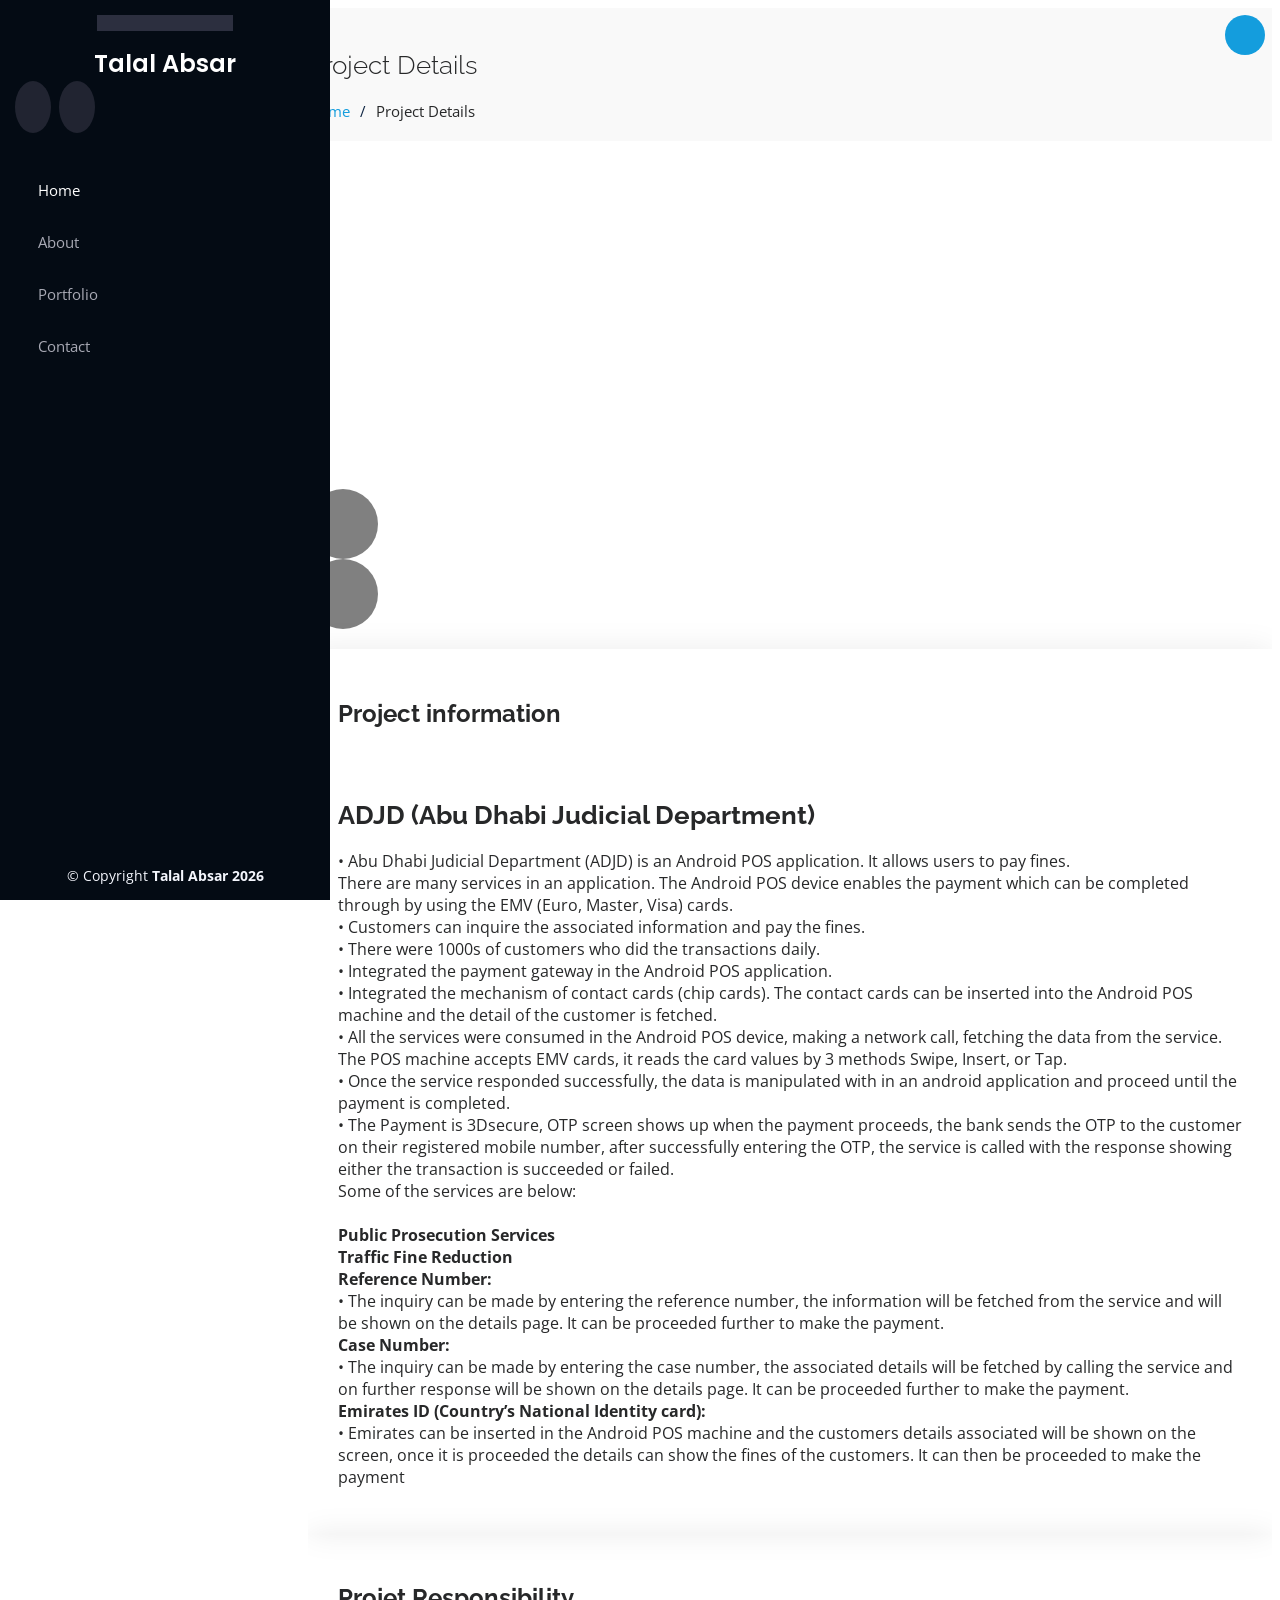
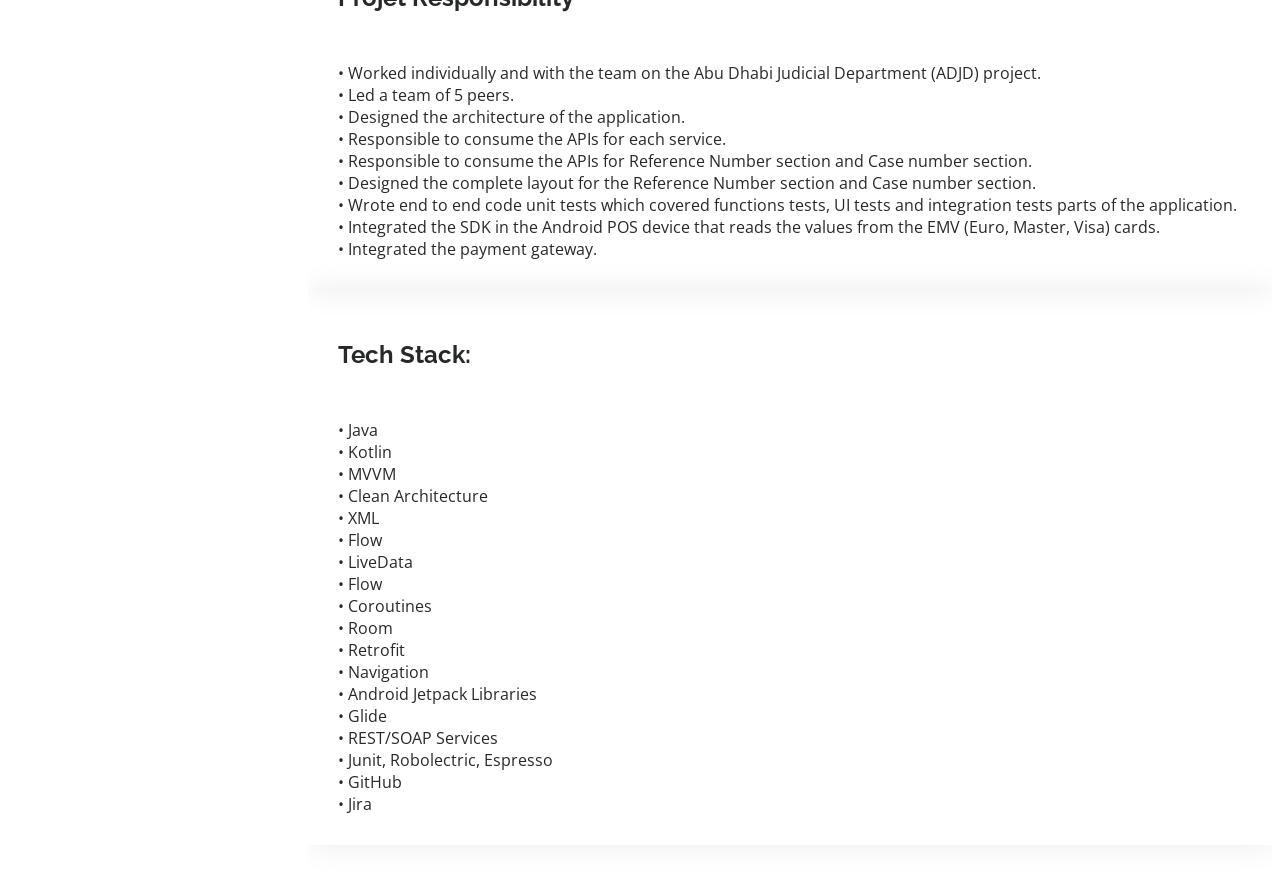
==== adjd-details.html @ 34d0bf7a "Retarget portfolio for Product Manager applications - Reframe hero, About, and Skills around Senior " ====
<!DOCTYPE html>
<html lang="en">

<head>
  <meta charset="utf-8">
  <meta content="width=device-width, initial-scale=1.0" name="viewport">

  <title>Portfolio Details - iPortfolio Bootstrap Template</title>
  <meta content="" name="description">
  <meta content="" name="keywords">

  <!-- Favicons -->
  <link href="assets/img/favicon.png" rel="icon">
  <link href="assets/img/apple-touch-icon.png" rel="apple-touch-icon">

  <!-- Google Fonts -->
  <link
    href="https://fonts.googleapis.com/css?family=Open+Sans:300,300i,400,400i,600,600i,700,700i|Raleway:300,300i,400,400i,500,500i,600,600i,700,700i|Poppins:300,300i,400,400i,500,500i,600,600i,700,700i"
    rel="stylesheet">

  <!-- Vendor CSS Files -->
  <link href="assets/vendor/aos/aos.css" rel="stylesheet">
  <link href="assets/vendor/bootstrap/css/bootstrap.min.css" rel="stylesheet">
  <link href="assets/vendor/bootstrap-icons/bootstrap-icons.css" rel="stylesheet">
  <link href="assets/vendor/boxicons/css/boxicons.min.css" rel="stylesheet">
  <link href="assets/vendor/glightbox/css/glightbox.min.css" rel="stylesheet">
  <link href="assets/vendor/swiper/swiper-bundle.min.css" rel="stylesheet">

  <!-- Template Main CSS File -->
  <link href="assets/css/style.css" rel="stylesheet">

  <style>
    .swiper-button-prev::after {
      font-size: 30px;
      position: relative;
      left: -1px;
    }

    .swiper-button-next::after {
      font-size: 30px;
      position: relative;
      left: 3px;
    }

    .swiper-button-prev,
    .swiper-rtl .swiper-button-next {
      background: gray;
      width: 50px;
      height: 50px;
      border-radius: 50%;
      padding: 10;
      padding: 10px;
    }

    .swiper-button-next,
    .swiper-rtl .swiper-button-prev {
      background: gray;
      width: 50px;
      height: 50px;
      border-radius: 50%;
      padding: 10;
      padding: 10px;
    }

    /* .swiper-slide img {
      height: 700px;
    } */
  </style>
</head>

<body>

  <!-- ======= Mobile nav toggle button ======= -->
  <i class="bi bi-list mobile-nav-toggle d-xl-none"></i>

  <!-- ======= Header ======= -->
  <header id="header">
    <div class="d-flex flex-column">

      <div class="profile">
        <img src="assets/img/Talal.jpg" alt="" class="img-fluid rounded-circle">
        <h1 class="text-light"><a href="index.html">Talal Absar</a></h1>
        <div class="social-links mt-3 text-center">
          <a href="#" class="google-plus"><i class="bx bxl-github"></i></a>
          <a href="#" class="linkedin"><i class="bx bxl-linkedin"></i></a>
        </div>
      </div>

      <nav id="navbar" class="nav-menu navbar">
        <ul>
          <li><a href="index.html" class="nav-link scrollto active"><i class="bx bx-home"></i> <span>Home</span></a>
          </li>
          <li><a href="index.html#about" class="nav-link scrollto"><i class="bx bx-user"></i> <span>About</span></a>
          </li>
          <li><a href="index.html#portfolio" class="nav-link scrollto"><i class="bx bx-book-content"></i>
              <span>Portfolio</span></a></li>
          <li><a href="index.html#contact" class="nav-link scrollto"><i class="bx bx-envelope"></i>
              <span>Contact</span></a></li>
        </ul>
      </nav><!-- .nav-menu -->
    </div>
  </header><!-- End Header -->

  <main id="main">

    <!-- ======= Breadcrumbs ======= -->
    <section id="breadcrumbs" class="breadcrumbs">
      <div class="container">

        <div class="d-flex justify-content-between align-items-center">
          <h2>Project Details</h2>
          <ol>
            <li><a href="index.html">Home</a></li>
            <li>Project Details</li>
          </ol>
        </div>

      </div>
    </section><!-- End Breadcrumbs -->

    <!-- ======= Portfolio Details Section ======= -->
    <section id="portfolio-details" class="portfolio-details">
      <div class="container">

        <div class="row gy-4">

          <div class="col-lg-12">
            <div class="portfolio-details-slider swiper">
              <div class="swiper-wrapper align-items-center">

                <div class="swiper-slide">
                  <img src="assets/img/portfolio/adjd/ADJDMainScreen.png" alt="">
                </div>

                <div class="swiper-slide">
                  <img src="assets/img/portfolio/adjd/Step1PPS.png" alt="">
                </div>

                <div class="swiper-slide">
                  <img src="assets/img/portfolio/adjd/Step1TFR.png" alt="">
                </div>

                <div class="swiper-slide">
                  <img src="assets/img/portfolio/adjd/Step2Inquire.png" alt="">
                </div>

                <div class="swiper-slide">
                  <img src="assets/img/portfolio/adjd/Step3InquiryByCaseNo.png" alt="">
                </div>

                <div class="swiper-slide">
                  <img src="assets/img/portfolio/adjd/Step3InquiryByEID.png" alt="">
                </div>

                <div class="swiper-slide">
                  <img src="assets/img/portfolio/adjd/Step3InquiryByTFN.png" alt="">
                </div>

                <div class="swiper-slide">
                  <img src="assets/img/portfolio/adjd/Step4EIDDetails.png" alt="">
                </div>

                <div class="swiper-slide">
                  <img src="assets/img/portfolio/adjd/Step4InquiryDetails.png" alt="">
                </div>

                <div class="swiper-slide">
                  <img src="assets/img/portfolio/adjd/Step5PayNow.png" alt="">
                </div>

                <div class="swiper-slide">
                  <img src="assets/img/portfolio/adjd/Step6CardSwipe.png" alt="">
                </div>

                <div class="swiper-slide">
                  <img src="assets/img/portfolio/adjd/Step7EnterCVV.png" alt="">
                </div>

                <div class="swiper-slide">
                  <img src="assets/img/portfolio/adjd/Step8PaymentProcessing.png" alt="">
                </div>

                <div class="swiper-slide">
                  <img src="assets/img/portfolio/adjd/Step9PaymentCompleted.png" alt="">
                </div>

              </div>

              <!-- Add Navigation Arrows -->
              <div class="swiper-button-prev"></div>
              <div class="swiper-button-next"></div>

              <div class="swiper-pagination"></div>
            </div>
          </div>

          <div class="col-lg-12">
            <div class="portfolio-info">
              <h2>Project information</h2>
              <div class="portfolio-description">
                <h2><b>ADJD (Abu Dhabi Judicial Department)</b></h2>
                <p>
                  • Abu Dhabi Judicial Department (ADJD) is an Android POS application. It allows users to pay fines.
                  <br>
                  There are many services in an application. The Android POS device enables the payment which can be
                  completed through by using the EMV (Euro, Master, Visa) cards.
                  <br>
                  • Customers can inquire the associated information and pay the fines.
                  <br>
                  • There were 1000s of customers who did the transactions daily.
                  <br>
                  • Integrated the payment gateway in the Android POS application.
                  <br>
                  • Integrated the mechanism of contact cards (chip cards). The contact cards can be inserted into the
                  Android POS machine and the detail of the customer is fetched.
                  <br>
                  • All the services were consumed in the Android POS device, making a network call, fetching the data
                  from the service. The POS machine accepts EMV cards, it reads the card values by 3 methods Swipe,
                  Insert, or Tap.
                  <br>
                  • Once the service responded successfully, the data is manipulated with in an android application and
                  proceed until the payment is completed.
                  <br>
                  • The Payment is 3Dsecure, OTP screen shows up when the payment proceeds, the bank sends the OTP to
                  the customer on their registered mobile number, after successfully entering the OTP, the service is
                  called
                  with the response showing either the transaction is succeeded or failed.
                  <br>
                  Some of the services are below:
                  <br></br>
                  <b>Public Prosecution Services</b>
                  <br>
                  <b>Traffic Fine Reduction</b>
                  <br>
                  <b>Reference Number:</b>
                  <br>
                  • The inquiry can be made by entering the reference number, the information will be fetched from the
                  service and will be shown on the details page. It can be proceeded further to make the payment.
                  <br>
                  <b>Case Number:</b>
                  <br>
                  • The inquiry can be made by entering the case number, the associated details will be fetched by
                  calling the service and on further response will be shown on the details page. It can be proceeded
                  further to
                  make the payment.
                  <br>
                  <b>Emirates ID (Country’s National Identity card):</b>
                  <br>
                  • Emirates can be inserted in the Android POS machine and the customers details associated will be
                  shown on the screen, once it is proceeded the details can show the fines of the customers. It can then
                  be
                  proceeded to make the payment
                </p>
              </div>
            </div>
          </div>

          <div class="col-lg-12">
            <div class="portfolio-info">
              <h2>Projet Responsibility</h2>
              <div class="portfolio-description">
                • Worked individually and with the team on the Abu Dhabi Judicial Department (ADJD) project.<br>
                • Led a team of 5 peers.<br>
                • Designed the architecture of the application.<br>
                • Responsible to consume the APIs for each service.<br>
                • Responsible to consume the APIs for Reference Number section and Case number section.<br>
                • Designed the complete layout for the Reference Number section and Case number section.<br>
                • Wrote end to end code unit tests which covered functions tests, UI tests and integration tests parts
                of the application.<br>
                • Integrated the SDK in the Android POS device that reads the values from the EMV (Euro, Master, Visa)
                cards.<br>
                • Integrated the payment gateway.

              </div>
            </div>
          </div>

          <div class="col-lg-12">
            <div class="portfolio-info">
              <h2>Tech Stack:</h2>
              <div class="portfolio-description">
                • Java<br>
                • Kotlin<br>
                • MVVM<br>
                •	Clean Architecture<br>
                • XML<br>
                •	Flow<br>
                • LiveData<br>
                •	Flow<br>
                • Coroutines<br>
                • Room<br>
                • Retrofit<br>
                • Navigation<br>
                • Android Jetpack Libraries<br>
                • Glide<br>
                • REST/SOAP Services<br>
                • Junit, Robolectric, Espresso<br>
                • GitHub<br>
                • Jira
              </div>
            </div>
          </div>

        </div>

      </div>
    </section><!-- End Portfolio Details Section -->

  </main><!-- End #main -->

  <!-- ======= Footer ======= -->
  <footer id="footer">
    <div class="container">
      <div class="copyright">
        &copy; Copyright <strong><span>Talal Absar 2026</span></strong>
      </div>
    </div>
  </footer><!-- End  Footer -->

  <a href="#" class="back-to-top d-flex align-items-center justify-content-center"><i
      class="bi bi-arrow-up-short"></i></a>

  <!-- Vendor JS Files -->
  <script src="assets/vendor/purecounter/purecounter_vanilla.js"></script>
  <script src="assets/vendor/aos/aos.js"></script>
  <script src="assets/vendor/bootstrap/js/bootstrap.bundle.min.js"></script>
  <script src="assets/vendor/glightbox/js/glightbox.min.js"></script>
  <script src="assets/vendor/isotope-layout/isotope.pkgd.min.js"></script>
  <script src="assets/vendor/swiper/swiper-bundle.min.js"></script>
  <script src="assets/vendor/typed.js/typed.min.js"></script>
  <script src="assets/vendor/waypoints/noframework.waypoints.js"></script>
  <script src="assets/vendor/php-email-form/validate.js"></script>

  <!-- Template Main JS File -->
  <script src="assets/js/main.js"></script>

</body>

</html>
---- assets/css/style.css ----
/**
* Template Name: iPortfolio - v3.10.0
* Template URL: https://bootstrapmade.com/iportfolio-bootstrap-portfolio-websites-template/
* Author: BootstrapMade.com
* License: https://bootstrapmade.com/license/
*/

/*--------------------------------------------------------------
# General
--------------------------------------------------------------*/
body {
  font-family: "Open Sans", sans-serif;
  color: #272829;
}

a {
  color: #149ddd;
  text-decoration: none;
}

a:hover {
  color: #37b3ed;
  text-decoration: none;
}

h1,
h2,
h3,
h4,
h5,
h6 {
  font-family: "Raleway", sans-serif;
}

/*--------------------------------------------------------------
# Back to top button
--------------------------------------------------------------*/
.back-to-top {
  position: fixed;
  visibility: hidden;
  opacity: 0;
  right: 15px;
  bottom: 15px;
  z-index: 996;
  background: #149ddd;
  width: 40px;
  height: 40px;
  border-radius: 50px;
  transition: all 0.4s;
}

.back-to-top i {
  font-size: 28px;
  color: #fff;
  line-height: 0;
}

.back-to-top:hover {
  background: #2eafec;
  color: #fff;
}

.back-to-top.active {
  visibility: visible;
  opacity: 1;
}

/*--------------------------------------------------------------
# Header
--------------------------------------------------------------*/
#header {
  position: fixed;
  top: 0;
  left: 0;
  bottom: 0;
  width: 300px;
  transition: all ease-in-out 0.5s;
  z-index: 9997;
  transition: all 0.5s;
  padding: 0 15px;
  background: #040b14;
  overflow-y: auto;
}

#header .profile img {
  margin: 15px auto;
  display: block;
  width: 120px;
  border: 8px solid #2c2f3f;
}

#header .profile h1 {
  font-size: 24px;
  margin: 0;
  padding: 0;
  font-weight: 600;
  -moz-text-align-last: center;
  text-align-last: center;
  font-family: "Poppins", sans-serif;
}

#header .profile h1 a,
#header .profile h1 a:hover {
  color: #fff;
  text-decoration: none;
}

#header .profile .social-links a {
  font-size: 18px;
  display: inline-block;
  background: #212431;
  color: #fff;
  line-height: 1;
  padding: 8px 0;
  margin-right: 4px;
  border-radius: 50%;
  text-align: center;
  width: 36px;
  height: 36px;
  transition: 0.3s;
}

#header .profile .social-links a:hover {
  background: #149ddd;
  color: #fff;
  text-decoration: none;
}

#main {
  margin-left: 300px;
}

@media (max-width: 1199px) {
  #header {
    left: -300px;
  }

  #main {
    margin-left: 0;
  }
}

/*--------------------------------------------------------------
# Navigation Menu
--------------------------------------------------------------*/
/* Desktop Navigation */
.nav-menu {
  padding: 30px 0 0 0;
}

.nav-menu * {
  margin: 0;
  padding: 0;
  list-style: none;
}

.nav-menu>ul>li {
  position: relative;
  white-space: nowrap;
}

.nav-menu a,
.nav-menu a:focus {
  display: flex;
  align-items: center;
  color: #a8a9b4;
  padding: 12px 15px;
  margin-bottom: 8px;
  transition: 0.3s;
  font-size: 15px;
}

.nav-menu a i,
.nav-menu a:focus i {
  font-size: 24px;
  padding-right: 8px;
  color: #6f7180;
}

.nav-menu a:hover,
.nav-menu .active,
.nav-menu .active:focus,
.nav-menu li:hover>a {
  text-decoration: none;
  color: #fff;
}

.nav-menu a:hover i,
.nav-menu .active i,
.nav-menu .active:focus i,
.nav-menu li:hover>a i {
  color: #149ddd;
}

/* Mobile Navigation */
.mobile-nav-toggle {
  position: fixed;
  right: 15px;
  top: 15px;
  z-index: 9998;
  border: 0;
  font-size: 24px;
  transition: all 0.4s;
  outline: none !important;
  background-color: #149ddd;
  color: #fff;
  width: 40px;
  height: 40px;
  display: inline-flex;
  align-items: center;
  justify-content: center;
  line-height: 0;
  border-radius: 50px;
  cursor: pointer;
}

.mobile-nav-active {
  overflow: hidden;
}

.mobile-nav-active #header {
  left: 0;
}

/*--------------------------------------------------------------
# Hero Section
--------------------------------------------------------------*/
#hero {
  width: 100%;
  height: 100vh;
  background: url("../img/Talal-bg.jpg") top center;
  background-size: cover;
}

#hero:before {
  content: "";
  background: rgba(5, 13, 24, 0.3);
  position: absolute;
  bottom: 0;
  top: 0;
  left: 0;
  right: 0;
  z-index: 1;
}

#hero .hero-container {
  position: relative;
  z-index: 2;
  min-width: 300px;
}

#hero h1 {
  margin: 0 0 10px 0;
  font-size: 64px;
  font-weight: 700;
  line-height: 56px;
  color: #fff;
}

#hero p {
  color: #fff;
  margin-bottom: 50px;
  font-size: 26px;
  font-family: "Poppins", sans-serif;
}

#hero p span {
  color: #fff;
  padding-bottom: 4px;
  letter-spacing: 1px;
  border-bottom: 3px solid #149ddd;
}

@media (min-width: 1024px) {
  #hero {
    background-attachment: fixed;
  }
}

@media (max-width: 768px) {
  #hero h1 {
    font-size: 28px;
    line-height: 36px;
  }

  #hero h2 {
    font-size: 18px;
    line-height: 24px;
    margin-bottom: 30px;
  }
}

/*--------------------------------------------------------------
# Sections General
--------------------------------------------------------------*/
section {
  padding: 40px 0;
  overflow: hidden;
}

.section-bg {
  background: #f5f8fd;
}

.section-title {
  padding-bottom: 20px;
}

.section-title h2 {
  font-size: 32px;
  font-weight: bold;
  margin-bottom: 20px;
  padding-bottom: 20px;
  position: relative;
  color: #173b6c;
}

.section-title h2::after {
  content: "";
  position: absolute;
  display: block;
  width: 50px;
  height: 3px;
  background: #149ddd;
  bottom: 0;
  left: 0;
}

.section-title p {
  margin-bottom: 0;
}

/*--------------------------------------------------------------
# About
--------------------------------------------------------------*/
.about .content h3 {
  font-weight: 700;
  font-size: 26px;
  color: #173b6c;
}

.about .content ul {
  list-style: none;
  padding: 0;
}

.about .content ul li {
  margin-bottom: 20px;
  display: flex;
  align-items: center;
}

.about .content ul strong {
  margin-right: 10px;
}

.about .content ul i {
  font-size: 16px;
  margin-right: 5px;
  color: #149ddd;
  line-height: 0;
}

.about .content p:last-child {
  margin-bottom: 0;
}

/*--------------------------------------------------------------
# Facts
--------------------------------------------------------------*/
.facts {
  padding-bottom: 30px;
}

.facts .count-box {
  padding: 30px;
  width: 100%;
}

.facts .count-box i {
  display: block;
  font-size: 44px;
  color: #149ddd;
  float: left;
  line-height: 0;
}

.facts .count-box span {
  font-size: 48px;
  line-height: 40px;
  display: block;
  font-weight: 700;
  color: #050d18;
  margin-left: 60px;
}

.facts .count-box p {
  padding: 15px 0 0 0;
  margin: 0 0 0 60px;
  font-family: "Raleway", sans-serif;
  font-size: 14px;
  color: #122f57;
}

.facts .count-box a {
  font-weight: 600;
  display: block;
  margin-top: 20px;
  color: #122f57;
  font-size: 15px;
  font-family: "Poppins", sans-serif;
  transition: ease-in-out 0.3s;
}

.facts .count-box a:hover {
  color: #1f5297;
}

/*--------------------------------------------------------------
# Akills
--------------------------------------------------------------*/
.skills .progress {
  height: 60px;
  display: block;
  background: none;
  border-radius: 0;
}

.skills .progress .skill {
  padding: 0;
  margin: 0 0 6px 0;
  text-transform: uppercase;
  display: block;
  font-weight: 600;
  font-family: "Poppins", sans-serif;
  color: #050d18;
}

.skills .progress .skill .val {
  float: right;
  font-style: normal;
}

.skills .progress-bar-wrap {
  background: #dce8f8;
  height: 10px;
}

.skills .progress-bar {
  width: 1px;
  height: 10px;
  transition: 0.9s;
  background-color: #149ddd;
}

/*--------------------------------------------------------------
# Resume
--------------------------------------------------------------*/
.resume .resume-title {
  font-size: 26px;
  font-weight: 700;
  margin-top: 20px;
  margin-bottom: 20px;
  color: #050d18;
}

.resume .resume-item {
  padding: 0 0 20px 20px;
  margin-top: -2px;
  border-left: 2px solid #1f5297;
  position: relative;
}

.resume .resume-item h4 {
  line-height: 18px;
  font-size: 18px;
  font-weight: 600;
  text-transform: uppercase;
  font-family: "Poppins", sans-serif;
  color: #050d18;
  margin-bottom: 10px;
}

.resume .resume-item h5 {
  font-size: 16px;
  background: #e4edf9;
  padding: 5px 15px;
  display: inline-block;
  font-weight: 600;
  margin-bottom: 10px;
}

.resume .resume-item ul {
  padding-left: 20px;
}

.resume .resume-item ul li {
  padding-bottom: 10px;
}

.resume .resume-item:last-child {
  padding-bottom: 0;
}

.resume .resume-item::before {
  content: "";
  position: absolute;
  width: 16px;
  height: 16px;
  border-radius: 50px;
  left: -9px;
  top: 0;
  background: #fff;
  border: 2px solid #1f5297;
}

/*--------------------------------------------------------------
# Portfolio
--------------------------------------------------------------*/
.portfolio .portfolio-item {
  margin-bottom: 30px;
}

.portfolio #portfolio-flters {
  padding: 0;
  margin: 0 auto 35px auto;
  list-style: none;
  text-align: center;
  background: #fff;
  border-radius: 50px;
  padding: 2px 15px;
}

.portfolio #portfolio-flters li {
  cursor: pointer;
  display: inline-block;
  padding: 10px 15px 8px 15px;
  font-size: 14px;
  font-weight: 600;
  line-height: 1;
  text-transform: uppercase;
  color: #272829;
  margin-bottom: 5px;
  transition: all 0.3s ease-in-out;
}

.portfolio #portfolio-flters li:hover,
.portfolio #portfolio-flters li.filter-active {
  color: #149ddd;
}

.portfolio #portfolio-flters li:last-child {
  margin-right: 0;
}

.portfolio .portfolio-wrap {
  transition: 0.3s;
  position: relative;
  overflow: hidden;
  z-index: 1;
}

.portfolio .portfolio-wrap::before {
  content: "";
  background: rgba(255, 255, 255, 0.5);
  position: absolute;
  left: 0;
  right: 0;
  top: 0;
  bottom: 0;
  transition: all ease-in-out 0.3s;
  z-index: 2;
  opacity: 0;
}

.portfolio .portfolio-wrap .portfolio-links {
  opacity: 1;
  left: 0;
  right: 0;
  bottom: -60px;
  z-index: 3;
  position: absolute;
  transition: all ease-in-out 0.3s;
  display: flex;
  justify-content: center;
}

.portfolio .portfolio-wrap .portfolio-links a {
  color: #fff;
  font-size: 28px;
  text-align: center;
  background: rgba(20, 157, 221, 0.75);
  transition: 0.3s;
  width: 50%;
}

.portfolio .portfolio-wrap .portfolio-links a:hover {
  background: rgba(20, 157, 221, 0.95);
}

.portfolio .portfolio-wrap .portfolio-links a+a {
  border-left: 1px solid #37b3ed;
}

.portfolio .portfolio-wrap:hover::before {
  top: 0;
  left: 0;
  right: 0;
  bottom: 0;
  opacity: 1;
}

.portfolio .portfolio-wrap:hover .portfolio-links {
  opacity: 1;
  bottom: 0;
}

/*--------------------------------------------------------------
# Portfolio Details
--------------------------------------------------------------*/
.portfolio-details {
  padding-top: 40px;
}

.portfolio-details .portfolio-details-slider img {
  width: 100%;
}

.portfolio-details .portfolio-details-slider .swiper-pagination {
  margin-top: 20px;
  position: relative;
}

.portfolio-details .portfolio-details-slider .swiper-pagination .swiper-pagination-bullet {
  width: 12px;
  height: 12px;
  background-color: #fff;
  opacity: 1;
  border: 1px solid #149ddd;
}

.portfolio-details .portfolio-details-slider .swiper-pagination .swiper-pagination-bullet-active {
  background-color: #149ddd;
}

.portfolio-details .portfolio-info {
  padding: 30px;
  box-shadow: 0px 0 30px rgba(5, 13, 24, 0.08);
}

.portfolio-details .portfolio-info h3 {
  font-size: 22px;
  font-weight: 700;
  margin-bottom: 20px;
  padding-bottom: 20px;
  border-bottom: 1px solid #eee;
}

.portfolio-details .portfolio-info ul {
  list-style: none;
  padding: 0;
  font-size: 15px;
}

.portfolio-details .portfolio-info ul li+li {
  margin-top: 10px;
}

.portfolio-details .portfolio-description {
  padding-top: 30px;
}

.portfolio-details .portfolio-description h2 {
  font-size: 26px;
  font-weight: 700;
  margin-bottom: 20px;
}

.portfolio-details .portfolio-description p {
  padding: 0;
}

/*--------------------------------------------------------------
# Services
--------------------------------------------------------------*/
.services .icon-box {
  margin-bottom: 20px;
}

.services .icon {
  float: left;
  display: flex;
  align-items: center;
  justify-content: center;
  width: 54px;
  height: 54px;
  background: #149ddd;
  border-radius: 50%;
  transition: 0.5s;
  border: 1px solid #149ddd;
}

.services .icon i {
  color: #fff;
  font-size: 24px;
  line-height: 0;
}

.services .icon-box:hover .icon {
  background: #fff;
}

.services .icon-box:hover .icon i {
  color: #149ddd;
}

.services .title {
  margin-left: 80px;
  font-weight: 700;
  margin-bottom: 15px;
  font-size: 18px;
}

.services .title a {
  color: #343a40;
}

.services .title a:hover {
  color: #149ddd;
}

.services .description {
  margin-left: 80px;
  line-height: 24px;
  font-size: 14px;
}

/*--------------------------------------------------------------
# Testimonials
--------------------------------------------------------------*/
.testimonials .testimonials-carousel,
.testimonials .testimonials-slider {
  overflow: hidden;
}

.testimonials .testimonial-item {
  box-sizing: content-box;
  text-align: center;
  min-height: 320px;
}

.testimonials .testimonial-item .testimonial-img {
  width: 90px;
  border-radius: 50%;
  margin: 0 auto;
}

.testimonials .testimonial-item h3 {
  font-size: 18px;
  font-weight: bold;
  margin: 10px 0 5px 0;
  color: #111;
}

.testimonials .testimonial-item h4 {
  font-size: 14px;
  color: #999;
  margin: 0;
}

.testimonials .testimonial-item .quote-icon-left,
.testimonials .testimonial-item .quote-icon-right {
  color: #c3e8fa;
  font-size: 26px;
}

.testimonials .testimonial-item .quote-icon-left {
  display: inline-block;
  left: -5px;
  position: relative;
}

.testimonials .testimonial-item .quote-icon-right {
  display: inline-block;
  right: -5px;
  position: relative;
  top: 10px;
}

.testimonials .testimonial-item p {
  font-style: italic;
  margin: 0 15px 15px 15px;
  padding: 20px;
  background: #fff;
  position: relative;
  margin-bottom: 35px;
  border-radius: 6px;
  box-shadow: 0px 2px 15px rgba(0, 0, 0, 0.1);
}

.testimonials .testimonial-item p::after {
  content: "";
  width: 0;
  height: 0;
  border-top: 20px solid #fff;
  border-right: 20px solid transparent;
  border-left: 20px solid transparent;
  position: absolute;
  bottom: -20px;
  left: calc(50% - 20px);
}

.testimonials .swiper-pagination {
  margin-top: 20px;
  position: relative;
}

.testimonials .swiper-pagination .swiper-pagination-bullet {
  width: 12px;
  height: 12px;
  background-color: #fff;
  opacity: 1;
  border: 1px solid #149ddd;
}

.testimonials .swiper-pagination .swiper-pagination-bullet-active {
  background-color: #149ddd;
}

/*--------------------------------------------------------------
# Contact
--------------------------------------------------------------*/
.contact {
  padding-bottom: 130px;
}

.contact .info {
  padding: 30px;
  background: #fff;
  width: 100%;
  box-shadow: 0 0 24px 0 rgba(0, 0, 0, 0.12);
}

.contact .info i {
  font-size: 20px;
  color: #149ddd;
  float: left;
  width: 44px;
  height: 44px;
  background: #dff3fc;
  display: flex;
  justify-content: center;
  align-items: center;
  border-radius: 50px;
  transition: all 0.3s ease-in-out;
}

.contact .info h4 {
  padding: 0 0 0 60px;
  font-size: 22px;
  font-weight: 600;
  margin-bottom: 5px;
  color: #050d18;
}

.contact .info p {
  padding: 0 0 10px 60px;
  margin-bottom: 20px;
  font-size: 14px;
  color: #173b6c;
}

.contact .info .email p {
  padding-top: 5px;
}

.contact .info .social-links {
  padding-left: 60px;
}

.contact .info .social-links a {
  font-size: 18px;
  display: inline-block;
  background: #333;
  color: #fff;
  line-height: 1;
  padding: 8px 0;
  border-radius: 50%;
  text-align: center;
  width: 36px;
  height: 36px;
  transition: 0.3s;
  margin-right: 10px;
}

.contact .info .social-links a:hover {
  background: #149ddd;
  color: #fff;
}

.contact .info .email:hover i,
.contact .info .address:hover i,
.contact .info .phone:hover i {
  background: #149ddd;
  color: #fff;
}

.contact .php-email-form {
  width: 100%;
  padding: 30px;
  background: #fff;
  box-shadow: 0 0 24px 0 rgba(0, 0, 0, 0.12);
}

.contact .php-email-form .form-group {
  padding-bottom: 8px;
}

.contact .php-email-form .validate {
  display: none;
  color: red;
  margin: 0 0 15px 0;
  font-weight: 400;
  font-size: 13px;
}

.contact .php-email-form .error-message {
  display: none;
  color: #fff;
  background: #ed3c0d;
  text-align: left;
  padding: 15px;
  font-weight: 600;
}

.contact .php-email-form .error-message br+br {
  margin-top: 25px;
}

.contact .php-email-form .sent-message {
  display: none;
  color: #fff;
  background: #18d26e;
  text-align: center;
  padding: 15px;
  font-weight: 600;
}

.contact .php-email-form .loading {
  display: none;
  background: #fff;
  text-align: center;
  padding: 15px;
}

.contact .php-email-form .loading:before {
  content: "";
  display: inline-block;
  border-radius: 50%;
  width: 24px;
  height: 24px;
  margin: 0 10px -6px 0;
  border: 3px solid #18d26e;
  border-top-color: #eee;
  -webkit-animation: animate-loading 1s linear infinite;
  animation: animate-loading 1s linear infinite;
}

.contact .php-email-form .form-group {
  margin-bottom: 15px;
}

.contact .php-email-form label {
  padding-bottom: 8px;
}

.contact .php-email-form input,
.contact .php-email-form textarea {
  border-radius: 0;
  box-shadow: none;
  font-size: 14px;
}

.contact .php-email-form input {
  height: 44px;
}

.contact .php-email-form textarea {
  padding: 10px 15px;
}

.contact .php-email-form button[type=submit] {
  background: #149ddd;
  border: 0;
  padding: 10px 24px;
  color: #fff;
  transition: 0.4s;
  border-radius: 4px;
}

.contact .php-email-form button[type=submit]:hover {
  background: #37b3ed;
}

@-webkit-keyframes animate-loading {
  0% {
    transform: rotate(0deg);
  }

  100% {
    transform: rotate(360deg);
  }
}

@keyframes animate-loading {
  0% {
    transform: rotate(0deg);
  }

  100% {
    transform: rotate(360deg);
  }
}

/*--------------------------------------------------------------
# Breadcrumbs
--------------------------------------------------------------*/
.breadcrumbs {
  padding: 20px 0;
  background: #f9f9f9;
}

.breadcrumbs h2 {
  font-size: 26px;
  font-weight: 300;
}

.breadcrumbs ol {
  display: flex;
  flex-wrap: wrap;
  list-style: none;
  padding: 0;
  margin: 0;
  font-size: 15px;
}

.breadcrumbs ol li+li {
  padding-left: 10px;
}

.breadcrumbs ol li+li::before {
  display: inline-block;
  padding-right: 10px;
  color: #0e2442;
  content: "/";
}

@media (max-width: 768px) {
  .breadcrumbs .d-flex {
    display: block !important;
  }

  .breadcrumbs ol {
    display: block;
  }

  .breadcrumbs ol li {
    display: inline-block;
  }
}

/*--------------------------------------------------------------
# Footer
--------------------------------------------------------------*/
#footer {
  padding: 15px;
  color: #f4f6fd;
  font-size: 14px;
  position: fixed;
  left: 0;
  bottom: 0;
  width: 300px;
  z-index: 9999;
  background: #040b14;
}

#footer .copyright {
  text-align: center;
}

#footer .credits {
  padding-top: 5px;
  text-align: center;
  font-size: 13px;
  color: #eaebf0;
}

@media (max-width: 1199px) {
  #footer {
    position: static;
    width: auto;
    padding-right: 20px 15px;
  }
}
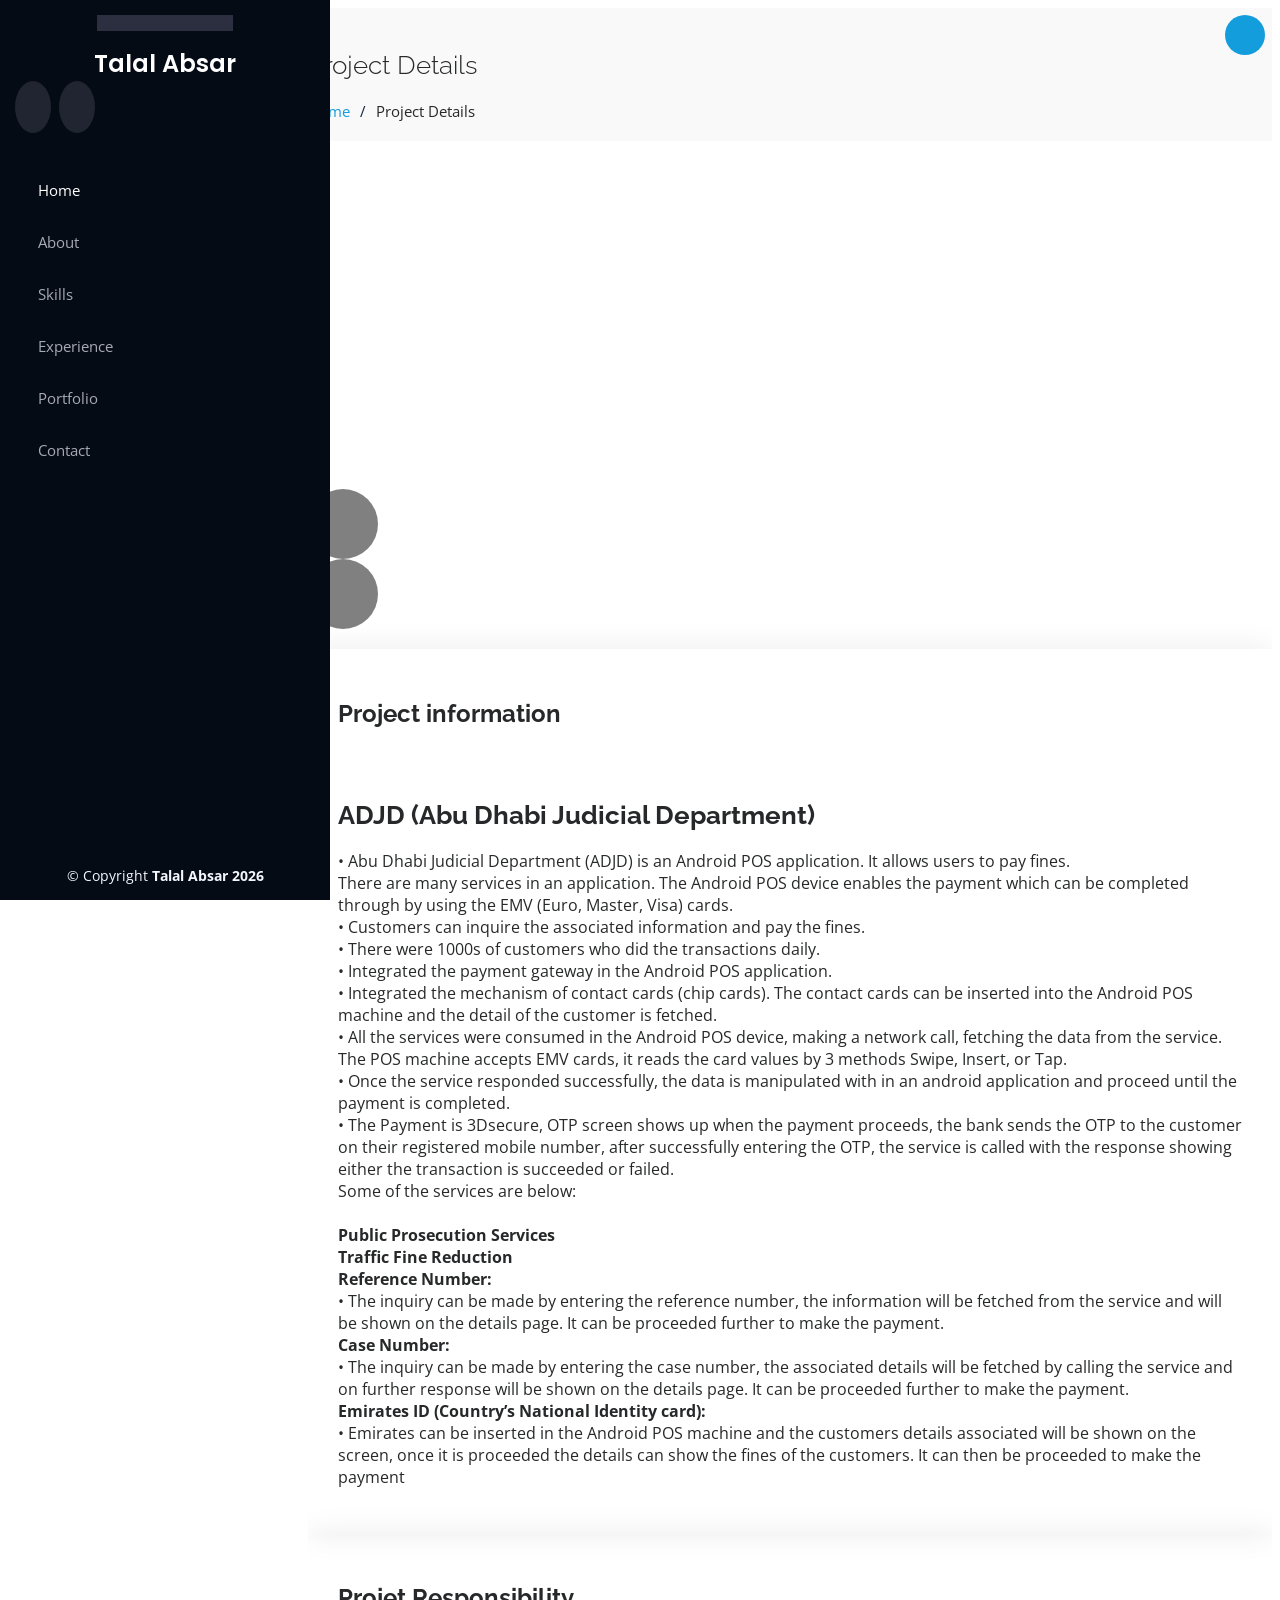
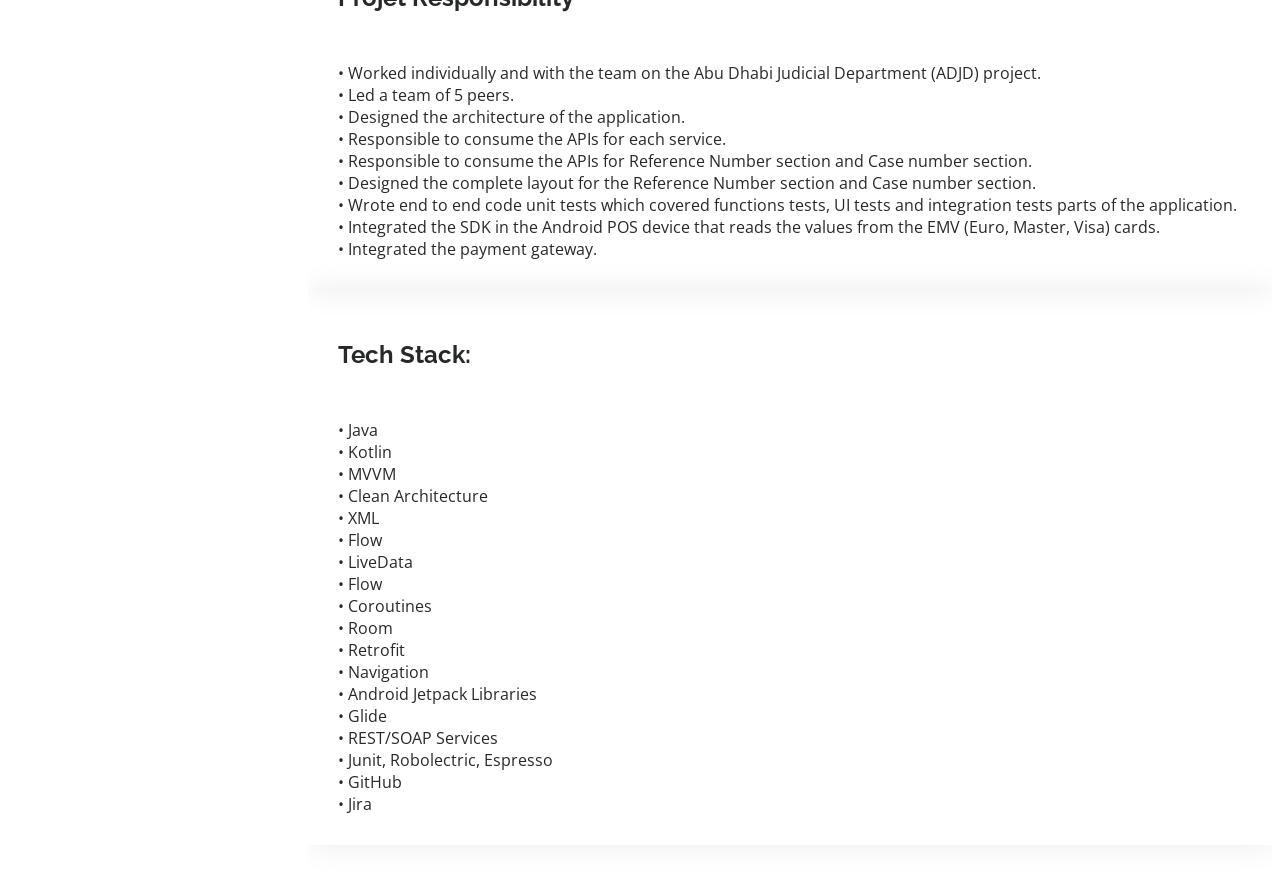
==== commit 35294486: "Retarget portfolio for Senior Android Engineer applications - Rewrite hero, About, Skills, and stats" ====
--- a/adjd-details.html
+++ b/adjd-details.html
@@ -81,8 +81,8 @@
         <img src="assets/img/Talal.jpg" alt="" class="img-fluid rounded-circle">
         <h1 class="text-light"><a href="index.html">Talal Absar</a></h1>
         <div class="social-links mt-3 text-center">
-          <a href="#" class="google-plus"><i class="bx bxl-github"></i></a>
-          <a href="#" class="linkedin"><i class="bx bxl-linkedin"></i></a>
+          <a href="https://github.com/TalalAbsar10" target="_blank" rel="noopener" class="google-plus"><i class="bx bxl-github"></i></a>
+          <a href="https://www.linkedin.com/in/talal-absar-a6334abb" target="_blank" rel="noopener" class="linkedin"><i class="bx bxl-linkedin"></i></a>
         </div>
       </div>
 
@@ -92,6 +92,8 @@
           </li>
           <li><a href="index.html#about" class="nav-link scrollto"><i class="bx bx-user"></i> <span>About</span></a>
           </li>
+          <li><a href="index.html#skills" class="nav-link scrollto"><i class="bx bx-award"></i> <span>Skills</span></a></li>
+          <li><a href="index.html#experience" class="nav-link scrollto"><i class="bx bx-briefcase"></i> <span>Experience</span></a></li>
           <li><a href="index.html#portfolio" class="nav-link scrollto"><i class="bx bx-book-content"></i>
               <span>Portfolio</span></a></li>
           <li><a href="index.html#contact" class="nav-link scrollto"><i class="bx bx-envelope"></i>
